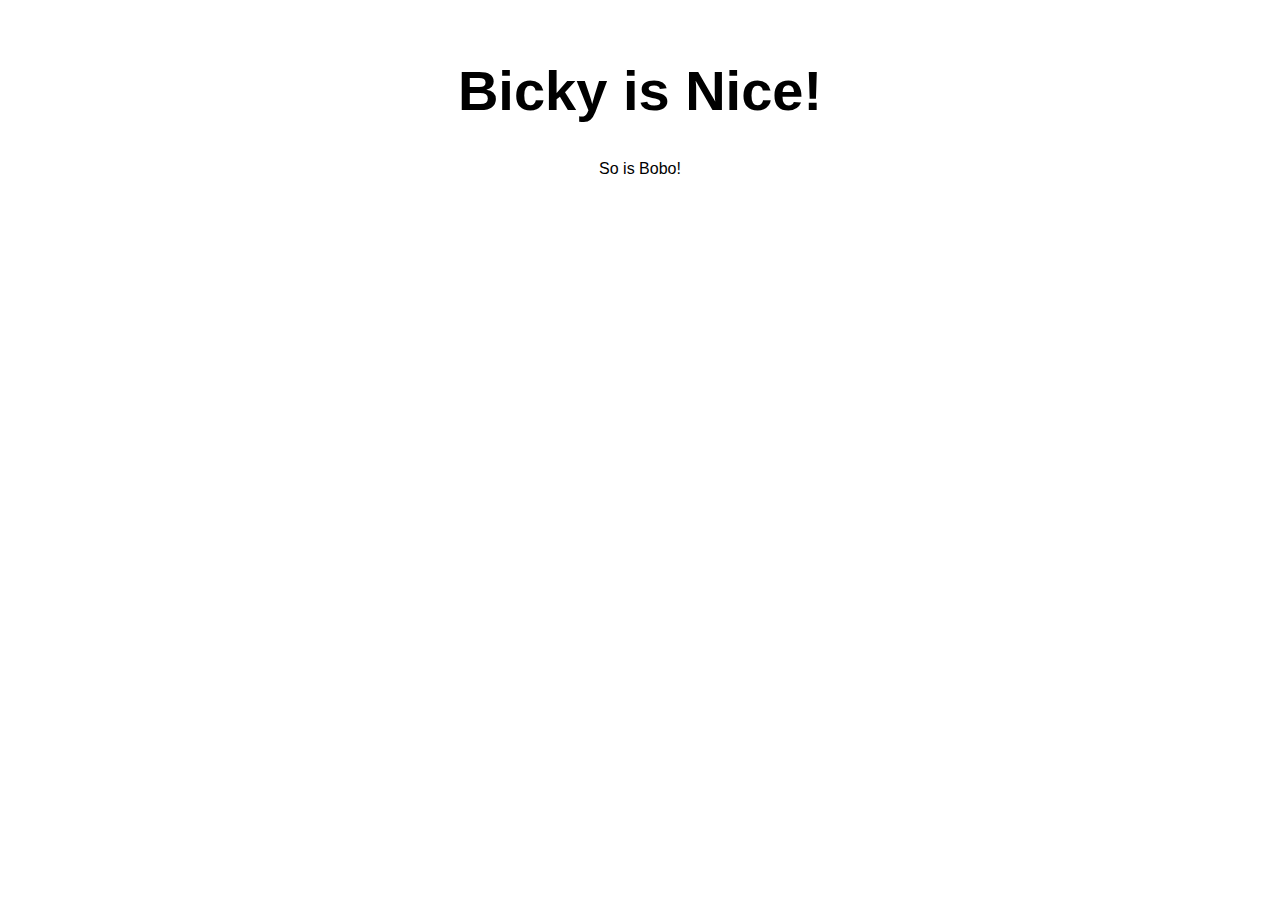
==== oldsrc/index.html @ 6eda8860 "Changed app to React" ====
<!DOCTYPE html>
<html lang="en">

<head>
  <meta charset="UTF-8">
  <meta name="viewport" content="width=device-width, initial-scale=1.0">
  <link rel="stylesheet" href="styles.css">
  <title>Vanilla JavaScript App</title>
</head>

<body>
  <main>
    <h1>Bicky is Nice!</h1>
    <p>So is Bobo!</p>
  </main>
</body>

</html>
---- oldsrc/styles.css ----
* {
  font-family: Arial, Helvetica, sans-serif;
}

html, body {
  margin: 0;
  border: 0;
  padding: 0;
  background-color: #fff;
}

main {
  margin: auto;
  width: 50%;
  padding: 20px;
}

main > h1 {
  text-align: center;
  font-size: 3.5em;
}

main > p {
  text-align: center;
  font-size: 1em;
}
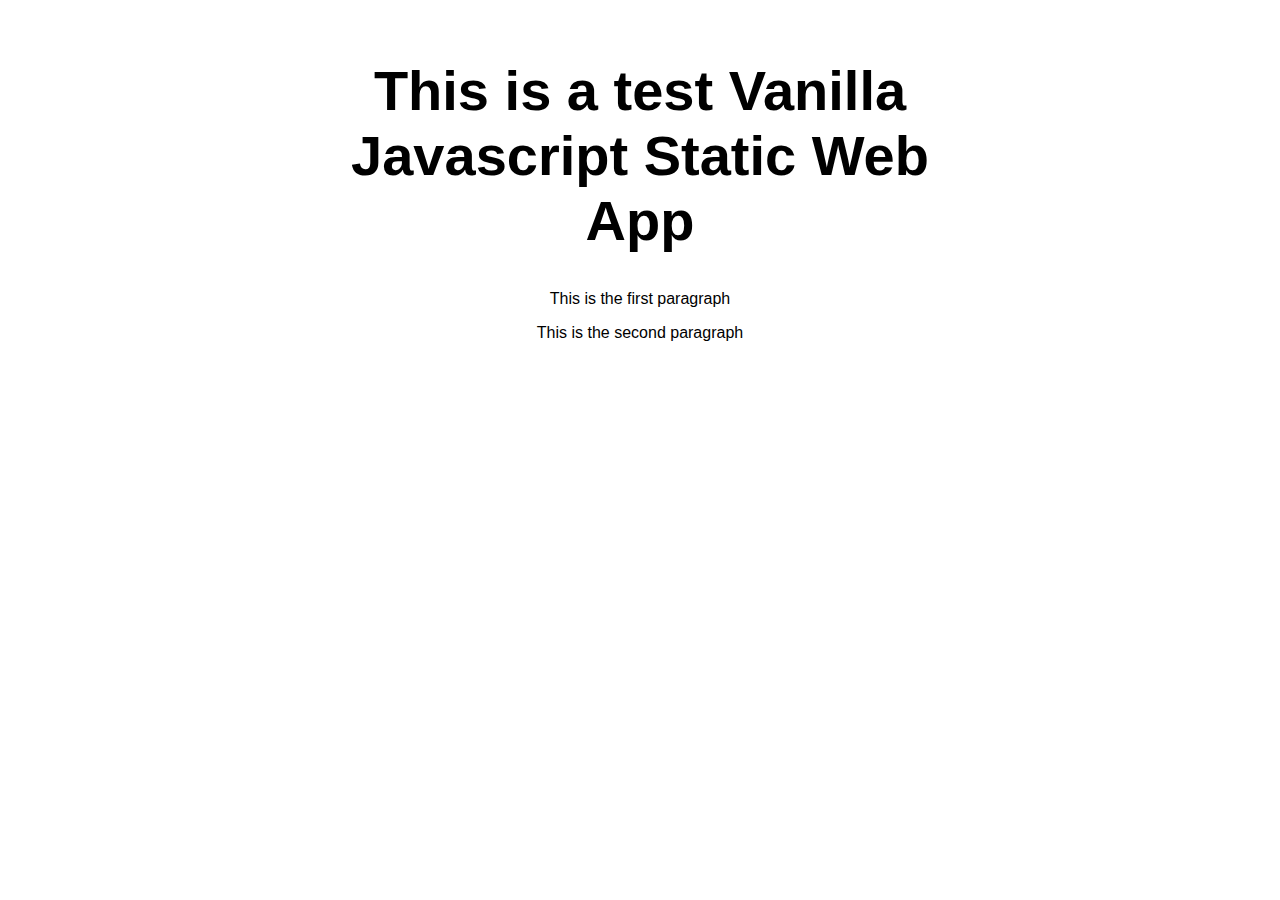
==== commit 66eea60c: "Merge branch 'main' of https://github.com/mike-farrar/TestWebApp" ====
--- a/oldsrc/index.html
+++ b/oldsrc/index.html
@@ -10,8 +10,9 @@
 
 <body>
   <main>
-    <h1>Bicky is Nice!</h1>
-    <p>So is Bobo!</p>
+    <h1>This is a test Vanilla Javascript Static Web App</h1>
+    <p>This is the first paragraph</p>
+    <p>This is the second paragraph</p>
   </main>
 </body>
 
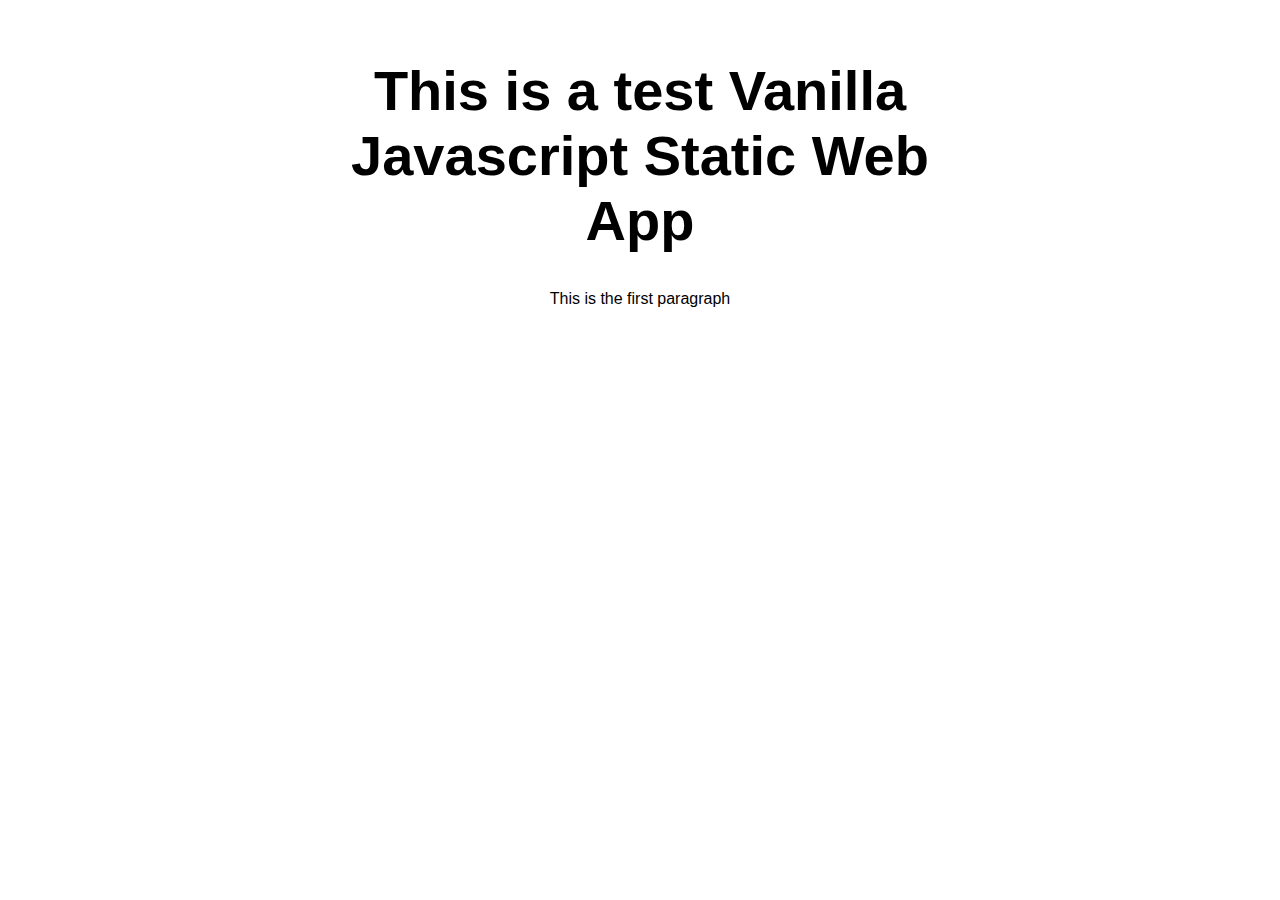
==== commit 06f29386: "Revert "Added second Pargraph"" ====
--- a/oldsrc/index.html
+++ b/oldsrc/index.html
@@ -12,7 +12,6 @@
   <main>
     <h1>This is a test Vanilla Javascript Static Web App</h1>
     <p>This is the first paragraph</p>
-    <p>This is the second paragraph</p>
   </main>
 </body>
 
